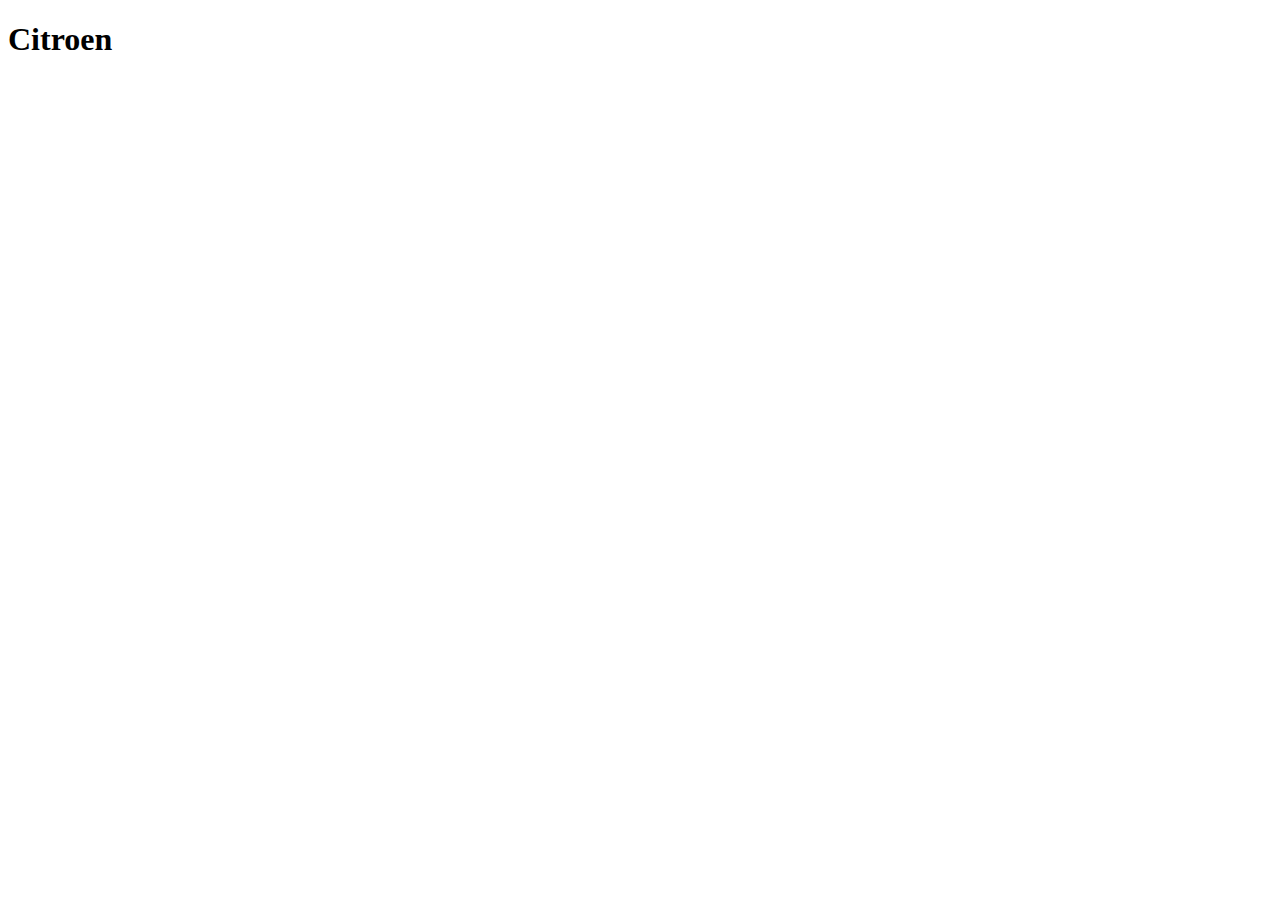
==== citroen.html @ 5d603ec0 "first commit" ====
<!DOCTYPE html>
<html lang="da">

<head>
    <meta charset="utf-8">
    <meta name="viewport" content="width=device-width, initial-scale=1.0">
    <title></title>


</head>

<body>
    <h1>Citroen</h1>


</body>

</html>
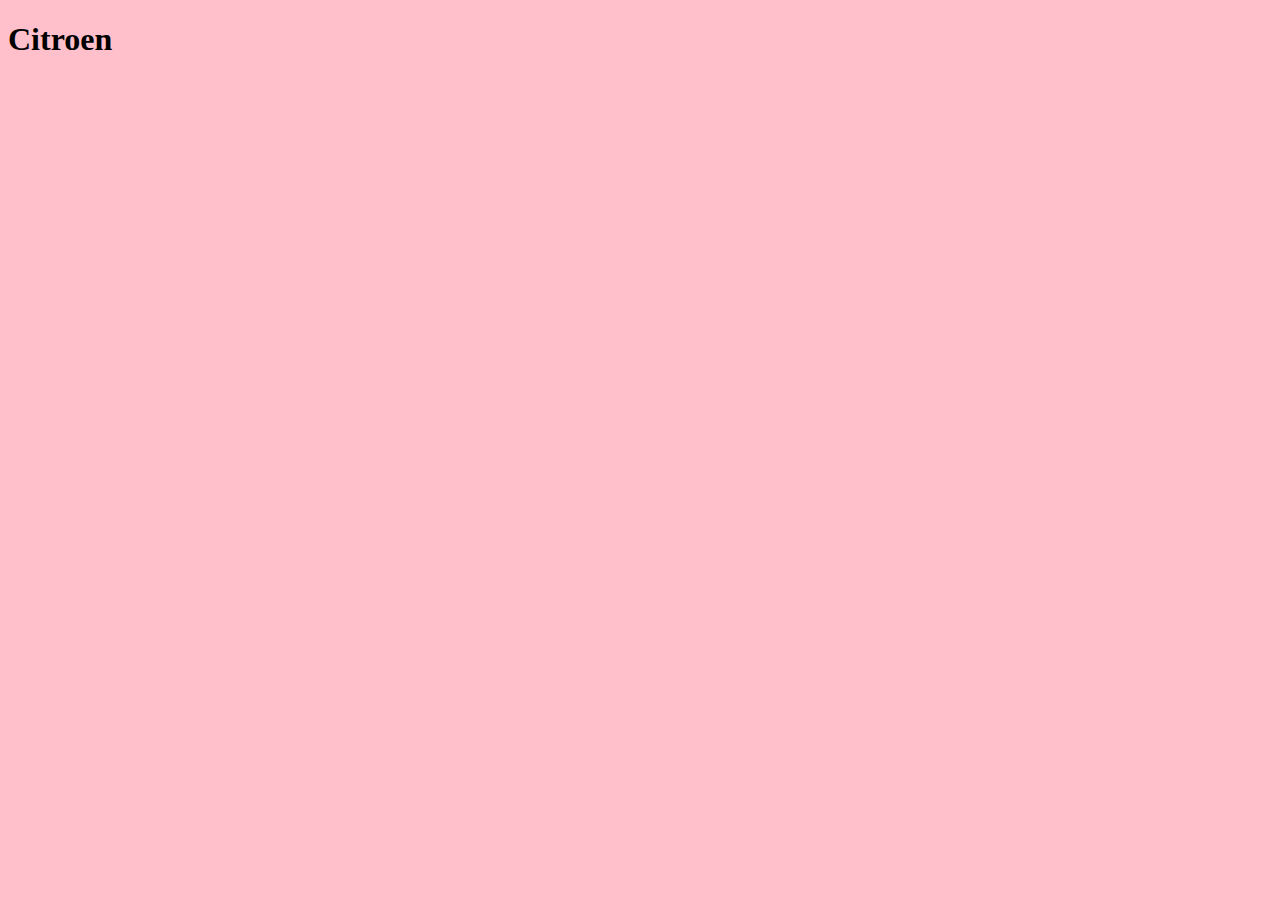
==== commit 8e727549: "css" ====
--- a/citroen.html
+++ b/citroen.html
@@ -4,6 +4,8 @@
 <head>
     <meta charset="utf-8">
     <meta name="viewport" content="width=device-width, initial-scale=1.0">
+    <link rel="stylesheet" href="styles/mutual_styles.css">
+    <link rel="stylesheet" href="styles/citroen.css">
     <title></title>
 
 
@@ -15,4 +17,4 @@
 
 </body>
 
-</html>
+</html>--- a/styles/mutual_styles.css
+++ b/styles/mutual_styles.css
@@ -0,0 +1,12 @@
+body {
+  background-color: pink;
+}
+
+h1 {
+}
+
+h2 {
+}
+
+p {
+}
